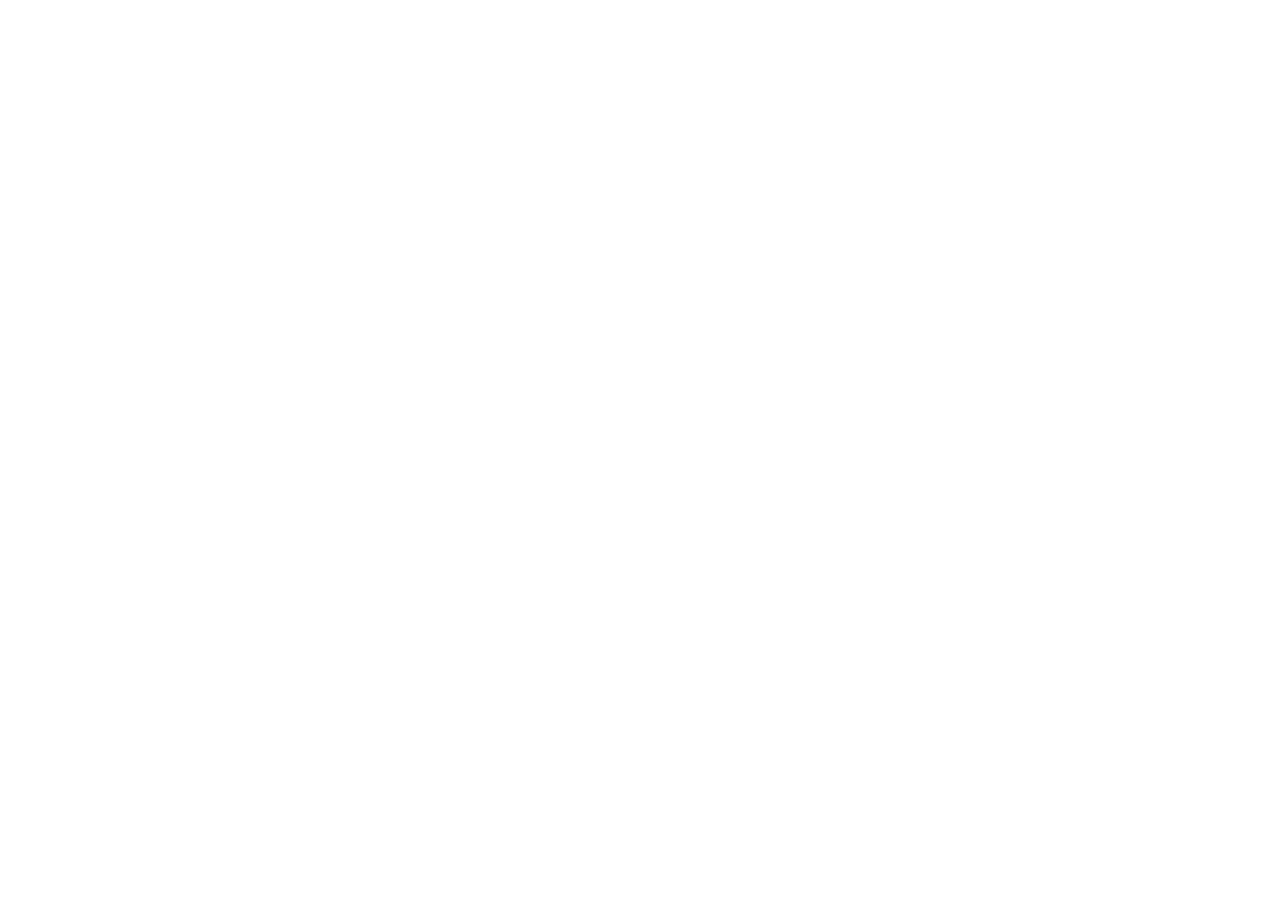
==== index.html @ 30f2446b "Initial Push" ====
<!DOCTYPE html PUBLIC "-//W3C//DTD XHTML 1.0 Transitional//EN" "http://www.w3.org/TR/xhtml1/DTD/xhtml1-transitional.dtd">
<html xmlns="http://www.w3.org/1999/xhtml">

<head>
<meta http-equiv="Content-Type" content="text/html; charset=utf-8" />
<title>Untitled Powerpoint</title>
<link rel="stylesheet" type="text/css" href="css/style.css">
<script type="text/javascript" src"js/scripts.js"></script>
</head>

<audio id="player" style="display: none;" controls>
    <source src="oof.mp3" type="audio/mpeg">
    Your browser does not support the audio element.
</audio>

<body>
    <div id="container" onclick="playOof();">
        <b>
            <p onclick="playOof();">Isaac's Cruddy New Year's Party
            </p>
        </b>
    </div>
</body>
</html>
---- css/style.css ----
#container {
	width = 100%;
	height = 100%;	
	color: white;
	font-family:"Comic Sans MS", cursive;
	font-size: 45px;
	text-align: center;
	background-image: url("IsaacTile.jpg");
    background-repeat: repeat;
}
body {

	width:100%;
	hieght: 100%;

}
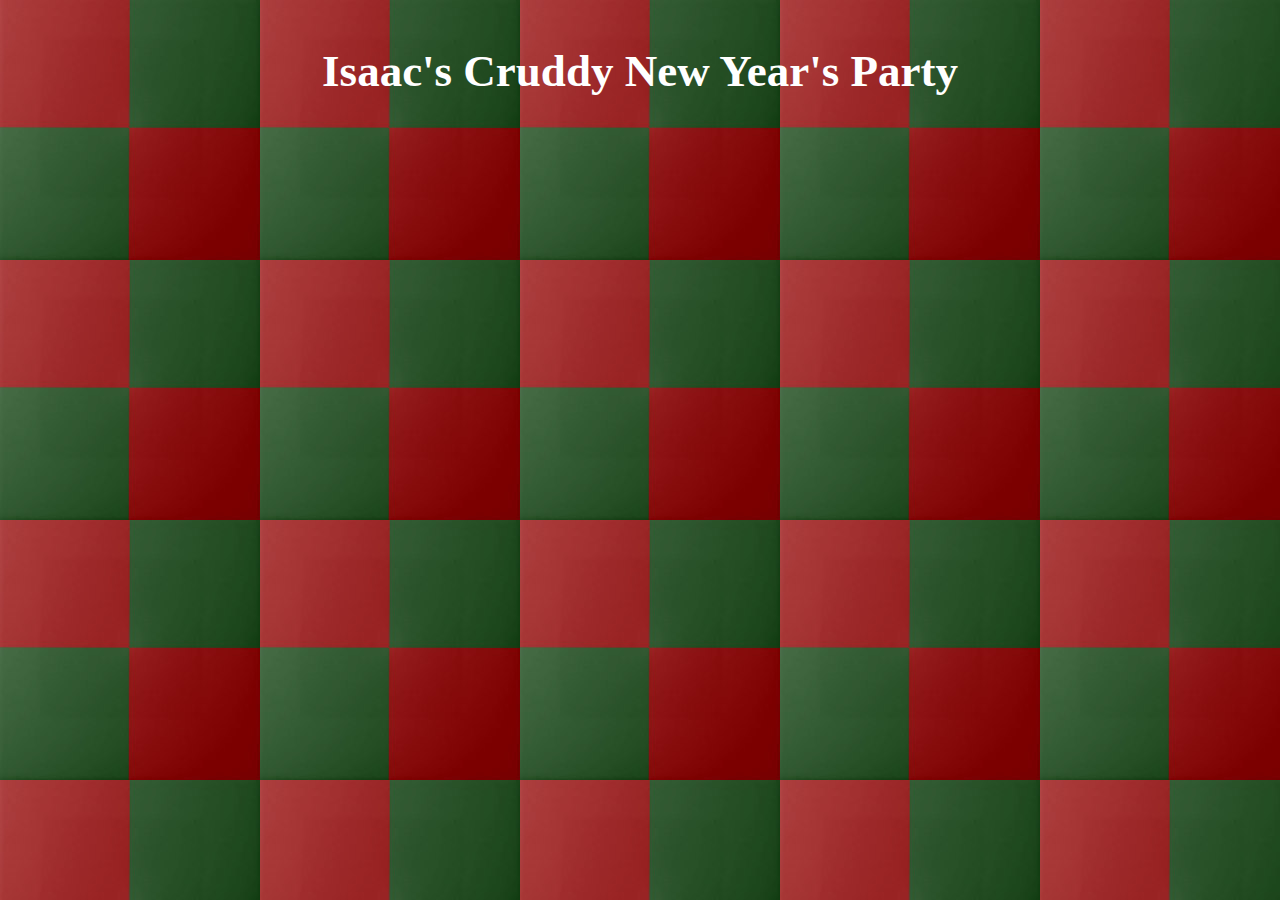
==== commit b5f50eb6: "Added Placeholder text, fixed code links, repaired container constraints" ====
--- a/index.html
+++ b/index.html
@@ -1,24 +1,17 @@
-<!DOCTYPE html PUBLIC "-//W3C//DTD XHTML 1.0 Transitional//EN" "http://www.w3.org/TR/xhtml1/DTD/xhtml1-transitional.dtd">
-<html xmlns="http://www.w3.org/1999/xhtml">
-
-<head>
-<meta http-equiv="Content-Type" content="text/html; charset=utf-8" />
-<title>Untitled Powerpoint</title>
-<link rel="stylesheet" type="text/css" href="css/style.css">
-<script type="text/javascript" src"js/scripts.js"></script>
-</head>
-
-<audio id="player" style="display: none;" controls>
-    <source src="oof.mp3" type="audio/mpeg">
-    Your browser does not support the audio element.
-</audio>
-
-<body>
-    <div id="container" onclick="playOof();">
-        <b>
-            <p onclick="playOof();">Isaac's Cruddy New Year's Party
-            </p>
-        </b>
-    </div>
-</body>
-</html>
+<!DOCTYPE html>
+<html>
+<head>
+	<meta content="application/xhtml+xml; charset=utf-8" http-equiv="content-type">
+	<title>Untitled Powerpoint</title>
+	<audio controls="controls" id="player" style="display: none;"><source src="css/media/oof.ogg" type="audio/ogg"> <source src="css/media/oof.mp3" type="audio/mpeg"> Your browser does not support the audio element.</audio>
+	<link href="css/style.css" rel="stylesheet" type="text/css">
+	<script type="text/javascript" src="js/scripts.js">
+	</script>
+</head>
+<body>
+	<div id="container" onclick="playOof();">
+		<b></b>
+		<p class="title"><b>Isaac's Cruddy New Year's Party</b></p><b></b> 
+	</div>
+</body>
+</html>
--- a/css/style.css
+++ b/css/style.css
@@ -1,17 +1,27 @@
 #container {
-	width = 100%;
-	height = 100%;	
-	color: white;
+
+    position: absolute; 
+    top: 0; 
+    left: 0;
+	width: 100%;
+	height: 100%;	
+	
 	font-family:"Comic Sans MS", cursive;
-	font-size: 45px;
-	text-align: center;
-	background-image: url("IsaacTile.jpg");
+	background-image: url("images/tile.jpg");
     background-repeat: repeat;
 }
+
+.title{
+    
+    color: white;
+    font-size: 45px;
+	text-align: center;
+    
+}
+
 body {
 
-	width:100%;
-	hieght: 100%;
+	width: 100%;
+	height: 100%;
 
 }
- 
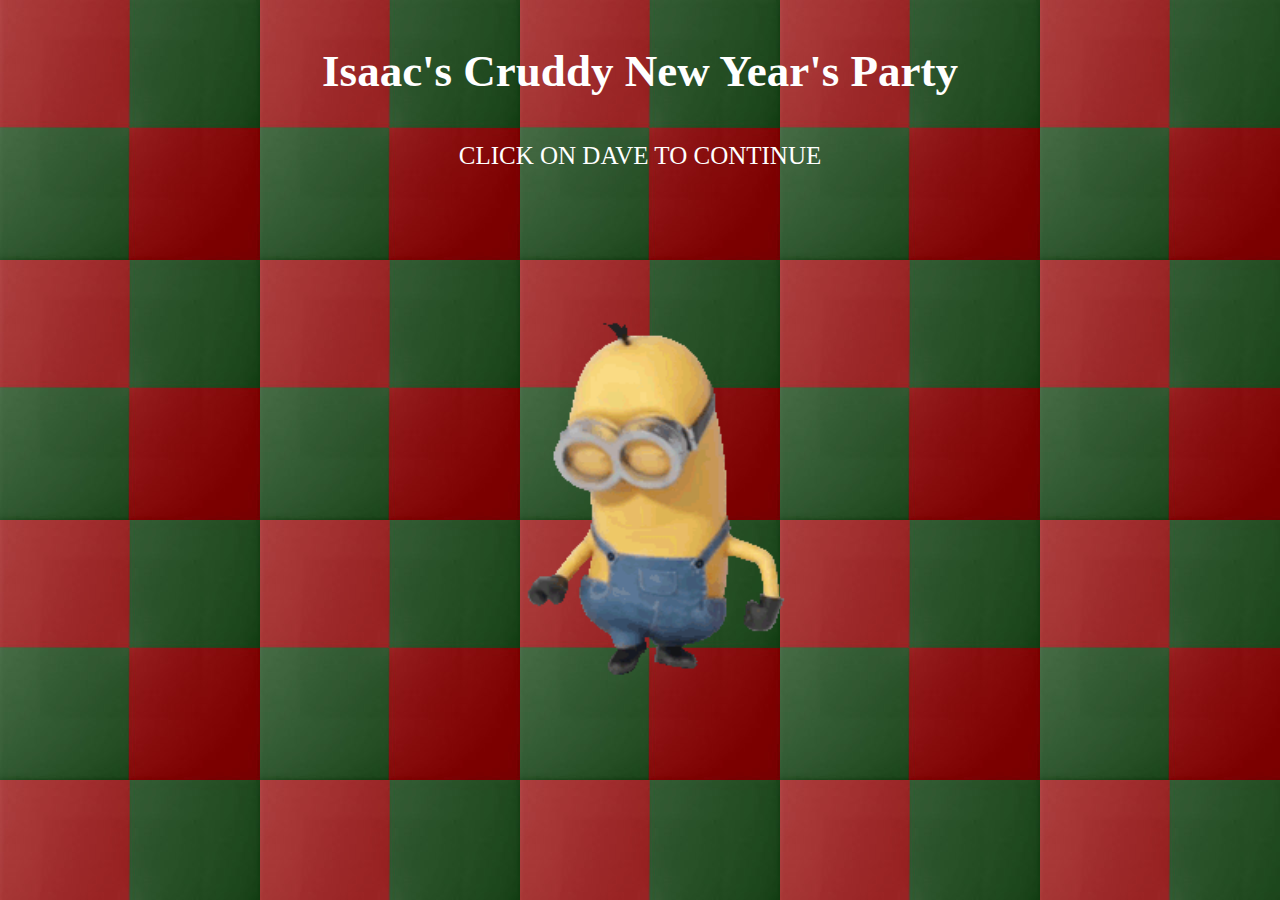
==== commit 04253b63: "Updated index.html" ====
--- a/index.html
+++ b/index.html
@@ -3,15 +3,22 @@
 <head>
 	<meta content="application/xhtml+xml; charset=utf-8" http-equiv="content-type">
 	<title>Untitled Powerpoint</title>
+	<link href="css/style.css" rel="stylesheet" type="text/css">
 	<audio controls="controls" id="player" style="display: none;"><source src="css/media/oof.ogg" type="audio/ogg"> <source src="css/media/oof.mp3" type="audio/mpeg"> Your browser does not support the audio element.</audio>
-	<link href="css/style.css" rel="stylesheet" type="text/css">
 	<script type="text/javascript" src="js/scripts.js">
 	</script>
+	
 </head>
 <body>
 	<div id="container" onclick="playOof();">
 		<b></b>
 		<p class="title"><b>Isaac's Cruddy New Year's Party</b></p><b></b> 
-	</div>
+        <p class="bodytext">CLICK ON DAVE TO CONTINUE</p>
+        <center>
+        <a href="imageupload.php">
+        <img src="css/images/minion.gif" alt="isn't this minion so cool?" display="block" width="40%" style="max-height:500px; min-width:400px"></img>
+        </a>
+         </center>
+        </div>
 </body>
 </html>
--- a/css/style.css
+++ b/css/style.css
@@ -11,10 +11,26 @@
     background-repeat: repeat;
 }
 
+#minionBox {
+
+	width: 50%;
+	height: 75%;	
+    text-align: center;
+}
+
 .title{
     
     color: white;
     font-size: 45px;
+	text-align: center;
+    text-decoration: bold;
+    
+}
+
+.bodytext{
+    
+    color: white;
+    font-size: 25px;
 	text-align: center;
     
 }
@@ -25,3 +41,11 @@
 	height: 100%;
 
 }
+
+form{
+    
+    color: white;
+    font-size: 25px;
+	text-align: center;
+    
+}
